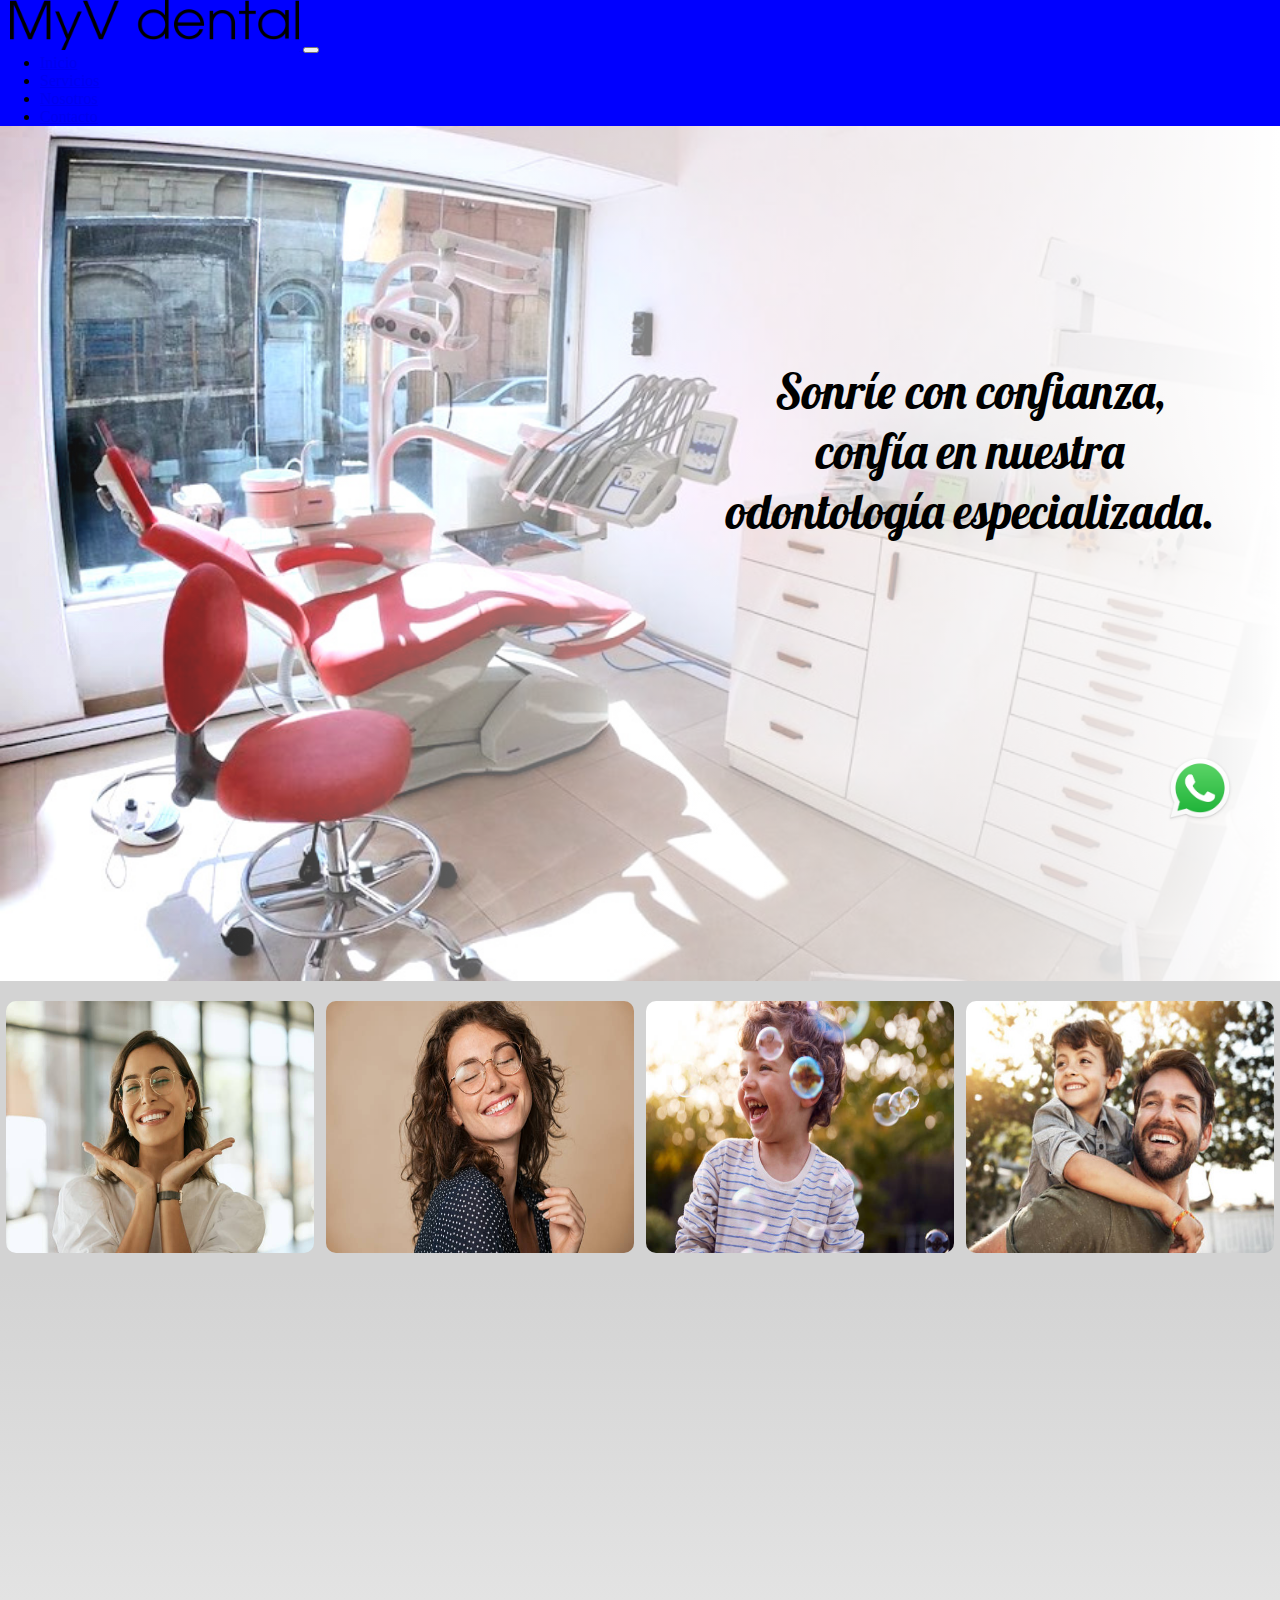
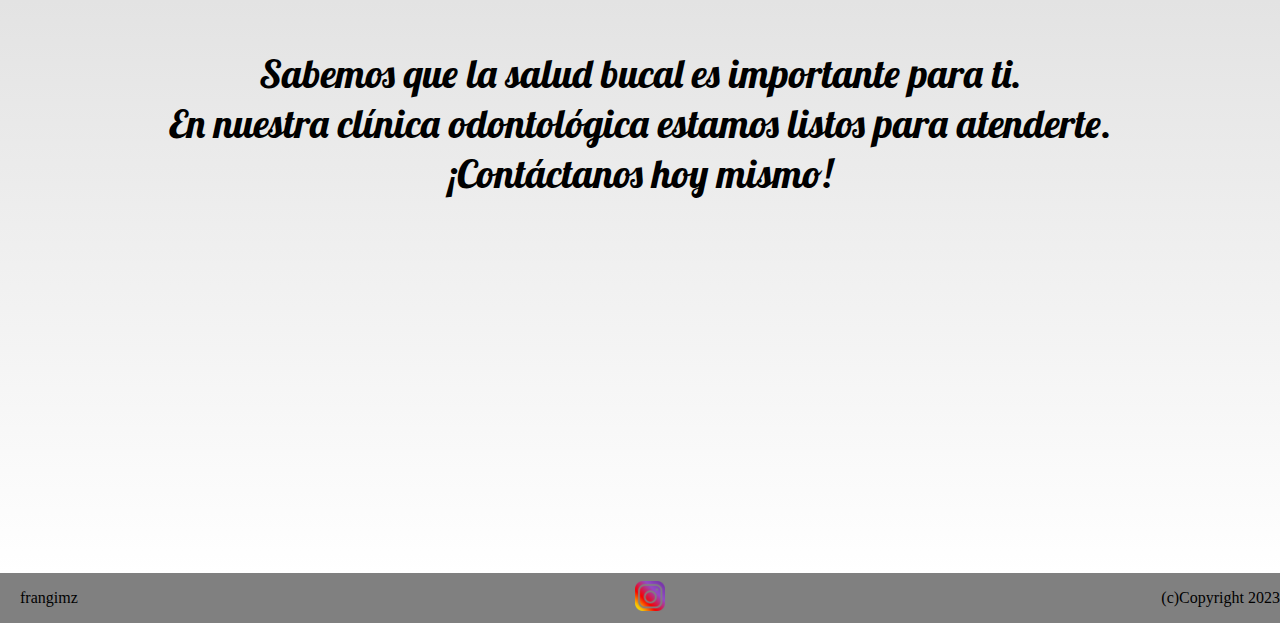
==== index.html @ 429a283a "Agregue las media queries para todas las paginas" ====
<!DOCTYPE html>
<html lang="es">
<head>
    <meta charset="UTF-8">
    <meta http-equiv="X-UA-Compatible" content="IE=edge">
    <meta name="viewport" content="width=device-width, initial-scale=1.0">
    <title>MyV Dental</title>
    <!--Css-->
    <link rel="stylesheet" href="css/styles.css">
    <!--Boostrap-->
    <link href="https://cdn.jsdelivr.net/npm/bootstrap@5.3.0-alpha3/dist/css/bootstrap.min.css" rel="stylesheet" integrity="sha384-KK94CHFLLe+nY2dmCWGMq91rCGa5gtU4mk92HdvYe+M/SXH301p5ILy+dN9+nJOZ" crossorigin="anonymous">
    <!--Favicon-->
    <link rel="apple-touch-icon" sizes="180x180" href="img/favicon/apple-touch-icon.png">
    <link rel="icon" type="image/png" sizes="32x32" href="img/favicon/favicon-32x32.png">
    <link rel="icon" type="image/png" sizes="16x16" href="img/favicon/favicon-16x16.png">
    <link rel="manifest" href="img/favicon/site.webmanifest">
    <!--Google Font Losbter-->
    <link rel="preconnect" href="https://fonts.googleapis.com">
    <link rel="preconnect" href="https://fonts.gstatic.com" crossorigin>
    <link href="https://fonts.googleapis.com/css2?family=Lobster&display=swap" rel="stylesheet">
</head>
<body class="bodyIndex">
    <nav class="navbar navbar-expand-lg navbar-bg-color">
    <div class="container-fluid">
        <a class="navbar-brand" href="index.html">
            <img class="logo" src="img/logo3.png" alt="Logo MyV Dental">
        </a>
        <button class="navbar-toggler" type="button" data-bs-toggle="collapse" data-bs-target="#navbarNavDropdown" aria-controls="navbarNavDropdown" aria-expanded="false" aria-label="Toggle navigation">
        <span class="navbar-toggler-icon"></span>
        </button>
        <div class="collapse navbar-collapse justify-content-end" id="navbarNavDropdown">
        <ul class="navbar-nav">
            <li class="nav-item">
            <a class="nav-link active" aria-current="page" href="index.html">Inicio</a>
            </li>
            <li class="nav-item">
            <a class="nav-link" href="pages/services.html">Servicios</a>
            </li>
            <li class="nav-item">
                <a class="nav-link" href="pages/aboutUs.html">Nosotros</a>
            </li>
            <li class="nav-item">
            <a class="nav-link" href="pages/contact.html">Contacto</a>
            </li>
        </ul>
        </div>
    </div>
    </nav>
    <main class="fondoIndex">
        <!--<div class="backg"><img class="backg__img" src="img/fondo.jpg" alt=""></div>-->
        <div class="slogan">
            <p>Sonríe con confianza,<br> confía en nuestra <br>odontología especializada.</p>
        </div>
    </main>

    <div id="whatsapp" class="fade-in-image">
        <a href="https://api.whatsapp.com/send?phone=543515725184&text=Hola%20Gustavo,%20Como%20andas?%20Disculpa,%20te%20escribo%20por%20una%20urgencia." target="_blank"><img class="iconoWhatsapp" src="img/iconoWhatsapp.png" alt="iconoWhatsapp"></a>
    </div>

    <div class="sonrisas">
        <img src="img/sonrisas/sonrisa1.jpg" alt="Sonrisa1">
        <img src="img/sonrisas/sonrisa2.jpg" alt="Sonrisa2">
        <img src="img/sonrisas/sonrisa3.jpg" alt="Sonrisa3">
        <img src="img/sonrisas/sonrisa4.jpg" alt="Sonrisa4">
    </div>

    <div class="publicidad">
        <div class="frasePublicitaria">
            <p>Sabemos que la salud bucal es importante para ti.<br> En nuestra clínica odontológica estamos listos para atenderte.<br> ¡Contáctanos hoy mismo!</p>
        </div>
    </div>

    <footer>
        <div class="pie">
            <div class="brand">frangimz</div>
            <div class="redes">
                <a href="https://www.instagram.com/myv_dental/">
                    <img class="logoInsta" src="img/logoInsta.png" alt="Logo Instagram">
                </a>
            </div>
            <div class="copyright">
                <p>(c)Copyright 2023</p>
            </div>
        </div>
    </footer>

    <!--Boostrap-->
    <script src="https://cdn.jsdelivr.net/npm/bootstrap@5.3.0-alpha3/dist/js/bootstrap.bundle.min.js" integrity="sha384-ENjdO4Dr2bkBIFxQpeoTz1HIcje39Wm4jDKdf19U8gI4ddQ3GYNS7NTKfAdVQSZe" crossorigin="anonymous"></script>
    <!--AOS-->

</body>
</html>
---- css/styles.css ----
*{
    margin: 0;
}

.navbar{
    height: auto;
}

.navbar-bg-color{
    background: yellow;
    /*background: linear-gradient(90deg, yellow 68%, lightgray 100%);*/
}

.logo{
    height: 50px;
    padding-left: 10px;
}

.fondoIndex{
    height: 100%;
    width: 100%;
    position: relative;
    background: linear-gradient(to right, transparent, white),
    url("../img/fondo2.jpg");
    background-size: cover;
    min-height: 95vh;
}

.backg{
    height: 100%;
    width: 100%;
    position: absolute;
}

.backg__img{
    z-index: -1;
    opacity: 50%;
    object-fit: cover;
    width: 100%;
    height: 100%;
}

.slogan{
    position: relative;
    left: 50%;
    top: 25vh;
    height: auto;
    width: 50%;
    /*background-color: white;*/
    padding: 10px;
    border-radius: 20px;
}

.slogan p{
    text-align: center;
    font-family: 'Lobster', cursive;
    font-size: 3rem;
}

footer{
    width: 100%;
    height: 50px;
    background-color: gray;
    display: flex;
    justify-content: center;
    flex-direction: row;
    padding-left: 10px;
    padding-right: 10px;
}

.pie{
    width: 100%;
    display: flex;
    justify-content: space-around;
    align-items: center;
    max-width: 1600px;
}

.pie p{
    margin: 0;
}

.pie div{
    padding: 10px;
}

.brand,.copyright{
    width: 40%;
}
.redes{
    width: 20%;
}

.redes{
    display: flex;
    justify-content: center;
}

.copyright{
    display: flex;
    justify-content: right;
}

.logoInsta{
    width: 30px;
}

.container-fluid{
    max-width: 1600px;
}

.iconoWhatsapp{
    width: 70px;
    height: 70px;
}

#whatsapp {
    z-index: 2;
    position: fixed;
    bottom: 8vh;
    right: 5vh;
 }

.fade-in-image { animation: fadeIn 5s; }

@keyframes fadeIn {
    0% { opacity: 0; }
    100% { opacity: 1; }
}

.bodyIndex{
    display: flex;
    justify-content: space-between;
    flex-direction: column;
}

.publicidad{
    background: rgb(255,255,255);
    background: linear-gradient(0deg, rgba(255,255,255,1) 0%, lightgray 100%);
    height: 100vh;
    display: flex;
    justify-content: center;
    align-items: center;
}

.frasePublicitaria{
    text-align: center;
    bottom: 100px;
    left: 100px;
    font-family: 'Lobster', cursive;
    font-size: 2.5rem;
}

.sonrisas{
    width: 100%;
    display: flex;
    flex-direction: row;
    justify-content: space-around;
    background-color: lightgray;
}

.sonrisas img{
    width: 24%;
    height: 28vh;
    padding: 0;
    margin: 20px 0 20px 0;
    border-radius: 10px;
}

/*About us*/

.portadaAboutus{
    height: auto;
    width: 100%;
    display: flex;
    justify-content: center;
    align-items: center;
}

.story{
    padding: 10px;
    width: 50%;
}

.bodyFullScreen{
    display: flex;
    justify-content: space-between;
    flex-direction: column;
    height: 100vh;
}

.story{
    display: flex;
    flex-direction: column;
    justify-content: center;
    align-items: center;
}

.story p {
    width: 90%;
}

.imgStory{
    width: 50%;
    display: flex;
    justify-content: center;
    flex-direction: column;
    align-items: center;
}

.imgStory img{
    width: 80%;
    /*border-radius: 10%;*/
    box-shadow: 13px 10px 5px 0px gray;
}

.textDeco{
    font-size: 2rem;
}

/*Contact*/

.portadaContact{
    height: auto;
    width: 100%;
    display: flex;
}

.contact{
    min-width: 350px;
}

.contact,.ubicacion{
    width: 50%;
    padding: 10px;
    display: flex;
    justify-content: center;
    flex-direction: column;
    align-items: center;
    padding: 10px;
}

.ubicacion{
    width: 80%;
}

.ubicacion iframe{
    height: 350px;
    width: 90%;
    /*min-width: 500px;*/
}

.ubicacion__title{
    width: 100%;
    padding-left: 10px;
    display: flex;
    flex-direction: column;
    justify-content: center;
    align-items: flex-start;
}

.telContact,.horaContact{
    padding: 10px;
    width: 100%;
    display: flex;
    justify-content: center;
    align-items: center;
    flex-direction: column;
}

.iconoWhatsappContact{
    width: 50px;
    height: 50px;
}

.telContact__title{
    width: 100%;
    padding-left: 10px;
    display: flex;
    flex-direction: column;
    justify-content: center;
    align-items: flex-start;
}

.horaContact__title{
    width: 100%;
    padding-left: 10px;
    display: flex;
    flex-direction: column;
    justify-content: center;
    align-items: flex-start;
}

/*Services*/

.portadaServices{
    height: auto;
    display: flex;
    justify-content: center;
    flex-direction: row;
    align-items: center;
    margin-top: 10px;
}

.services{
    width: 50%;
    padding: 20px;
    display: flex;
    justify-content: center;
    align-items: center;
    flex-direction: column;
}

.portadaServices .services *{
    width: 97%;
}

.servicesImagenes{
    padding: 10px;
    width: 50%;
    display: flex;
    justify-content: center;
    align-items: center;
}

#carouselExampleInterval{
    width: 90%;
}

#carouselExampleInterval div div img{
    height: 50vh;
    object-fit: cover;
    width: 100%;
}

/*Media Queries*/
/* Extra small devices (phones, 600px and down) */
@media only screen and (max-width: 340px){
    .navbar-bg-color{
        background-color: fuchsia;
    }

    .logo{
        height: 30px;
    }

    .brand,.copyright{
        font-size: 0.75rem;
    }

    /*Index*/
    .sonrisas{
        flex-wrap: wrap;
    }
    .sonrisas img{
        width: 90%;
        height: 40vh;
    }
    .slogan{
        left: 10%;
        top: 30vh;
        width: 85%;
        display: flex;
        justify-content: center;
        align-items: center;
    }

    .slogan p{
        font-size: 2rem;
    }
    .frasePublicitaria{
        font-size: 1.5rem;
        width: 70%;
    }

    /*Services*/
    .portadaServices{
        flex-direction: column;
    }

    .services,.servicesImagenes{
        width: 100%;
        height: 100vh;
    }

    /*About Us*/
    .portadaAboutus{
        flex-direction: column-reverse;
        justify-content: space-around;
    }

    .imgStory,.story{
        width: 100%;
        min-height: 90vh;
    }

    /*Contact*/
    .portadaContact{
        flex-direction: column;
        justify-content: space-around;
    }

    .contact{
        width: 100%;
        min-height: 70vh;
    }

    .ubicacion{
        width: 100%;
        min-height: 80vh;
    }
}

@media only screen and (max-width: 600px) and (min-width: 340px) {
    .navbar-bg-color{
        background-color: violet;
    }

    .logo{
        height: 40px;
    }

    /*Index*/
    .sonrisas{
        flex-wrap: wrap;
    }
    .sonrisas img{
        width: 90%;
        height: 50vh;
    }
    .slogan{
        left: 10%;
        top: 30vh;
        width: 85%;
        display: flex;
        justify-content: center;
        align-items: center;
    }

    .slogan p{
        font-size: 2rem;
    }
    .frasePublicitaria{
        font-size: 1.5rem;
        width: 70%;
    }

    /*Services*/
    .portadaServices{
        flex-direction: column;
    }

    .services,.servicesImagenes{
        width: 100%;
        height: 100vh;
    }

    /*About Us*/
    .portadaAboutus{
        flex-direction: column-reverse;
        justify-content: space-around;
    }

    .imgStory,.story{
        width: 100%;
        min-height: 90vh;
    }

    /*Contact*/
    .portadaContact{
        flex-direction: column;
        justify-content: space-around;
    }

    .contact{
        width: 100%;
        min-height: 70vh;
    }

    .ubicacion{
        width: 100%;
        min-height: 80vh;
    }
}
/* Small devices (portrait tablets and large phones, 600px and up) */
@media only screen and (min-width: 600px) and (max-width: 768px) {
    .navbar-bg-color{
        background-color: green;
    }
    /*Index*/
    .sonrisas{
        flex-wrap: wrap;
    }
    .sonrisas img{
        width: 45%;
    }
    .slogan{
        width: 50%;
    }

    .slogan p{
        font-size: 2rem;
    }
    .frasePublicitaria{
        font-size: 1.5rem;
    }
    /*Services*/
    .portadaServices{
        flex-direction: column;
    }

    .services,.servicesImagenes{
        width: 100%;
        min-height: 90vh;
    }
    /*About Us*/
    .portadaAboutus{
        flex-direction: column-reverse;
        justify-content: space-around;
    }

    .imgStory,.story{
        width: 100%;
        min-height: 90vh;
    }

    /*Contact*/
    .portadaContact{
        flex-direction: column;
        justify-content: space-around;
    }

    .contact{
        width: 100%;
        min-height: 70vh;
    }

    .ubicacion{
        width: 100%;
        min-height: 80vh;
    }

}
/* Medium devices (landscape tablets, 768px and up) */
@media only screen and (min-width: 768px) and (max-width: 992px) {
    .navbar-bg-color{
        background-color: white;
    }
    /*Index*/
    .slogan p{
        font-size: 2.2rem;
    }
    .frasePublicitaria{
        font-size: 1.8rem;
    }

    /*Services*/
    #carouselExampleInterval div div img{
        height: 40vh;
    }

    /*About Us*/
    .story p {
        font-size: 0.75rem;
    }
}
/* Large devices (laptops/desktops, 992px and up) */
@media only screen and (min-width: 992px) and (max-width: 1200px) {
    .navbar-bg-color{
        background-color: red;
    }
    /*Index*/
    .slogan p{
        font-size: 2.7rem;
    }
    .frasePublicitaria{
        font-size: 2.2rem;
    }
}
/* Extra large devices (large laptops and desktops, 1200px and up) */
@media only screen and (min-width: 1200px) {
    .navbar-bg-color{
        background-color: blue;
    }
}
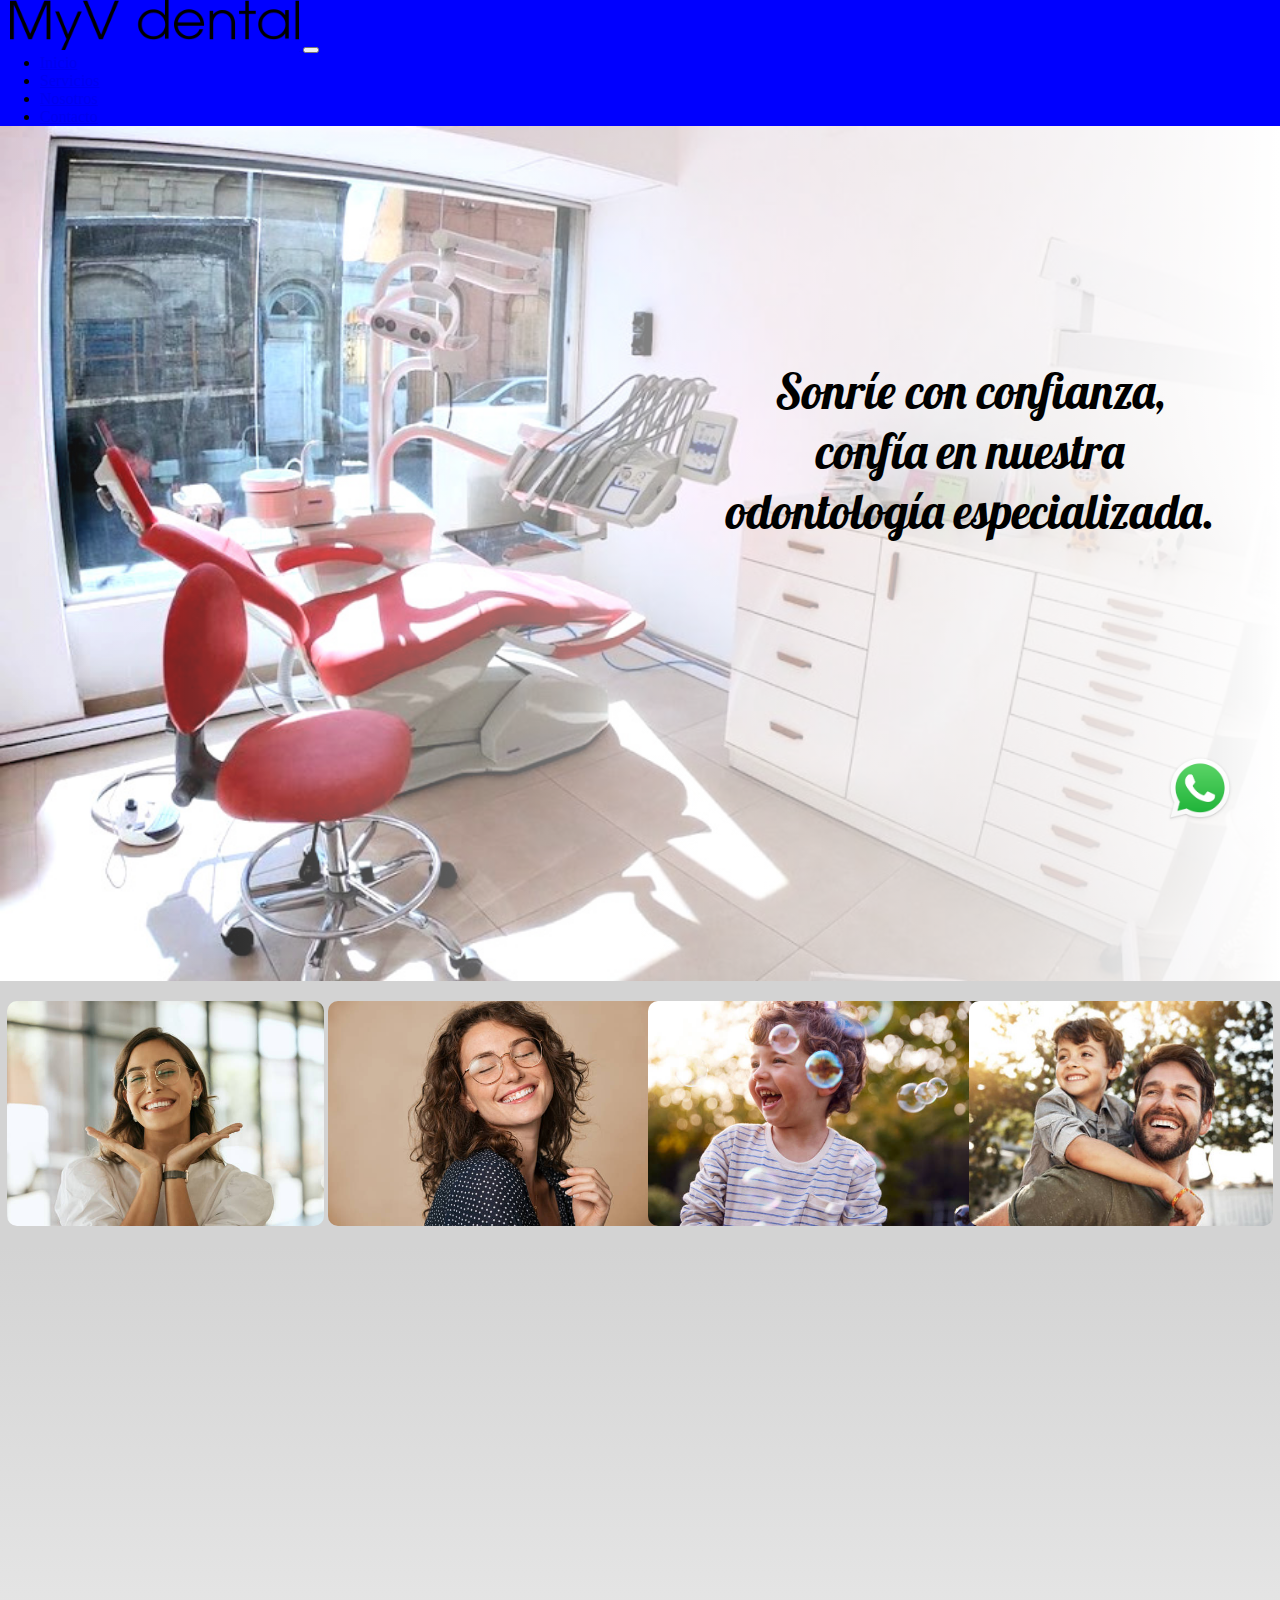
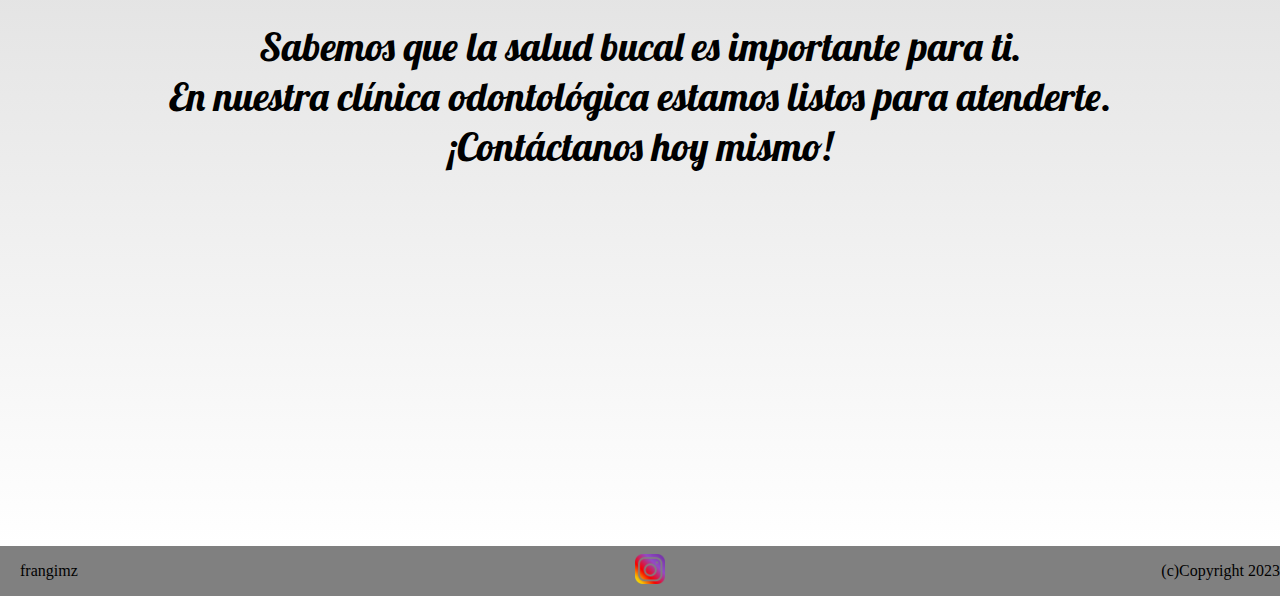
==== commit cf82efa2: "modifique el tema de las sonrisas de las imagenes en la pagina principal aunque faltaria modificar l" ====
--- a/index.html
+++ b/index.html
@@ -58,10 +58,18 @@
     </div>
 
     <div class="sonrisas">
-        <img src="img/sonrisas/sonrisa1.jpg" alt="Sonrisa1">
-        <img src="img/sonrisas/sonrisa2.jpg" alt="Sonrisa2">
-        <img src="img/sonrisas/sonrisa3.jpg" alt="Sonrisa3">
-        <img src="img/sonrisas/sonrisa4.jpg" alt="Sonrisa4">
+        <div>
+            <img src="img/sonrisas/sonrisa1.jpg" alt="Sonrisa1">
+        </div>
+        <div>
+            <img src="img/sonrisas/sonrisa2.jpg" alt="Sonrisa2">
+        </div>
+        <div>
+            <img src="img/sonrisas/sonrisa3.jpg" alt="Sonrisa3">
+        </div>
+        <div>
+            <img src="img/sonrisas/sonrisa4.jpg" alt="Sonrisa4">
+        </div>
     </div>
 
     <div class="publicidad">
--- a/css/styles.css
+++ b/css/styles.css
@@ -159,12 +159,18 @@
     background-color: lightgray;
 }
 
-.sonrisas img{
-    width: 24%;
-    height: 28vh;
+.sonrisas div{
+    max-width: 24%;
+    height: 25vh;
     padding: 0;
     margin: 20px 0 20px 0;
+}
+
+.sonrisas div img{
+    height: 100%;
+    object-fit: cover;
     border-radius: 10px;
+    overflow: hidden;
 }
 
 /*About us*/
@@ -352,9 +358,9 @@
     .sonrisas{
         flex-wrap: wrap;
     }
-    .sonrisas img{
-        width: 90%;
-        height: 40vh;
+
+    .sonrisas div{
+        max-width: 100%;
     }
     .slogan{
         left: 10%;
@@ -389,9 +395,18 @@
         justify-content: space-around;
     }
 
-    .imgStory,.story{
-        width: 100%;
-        min-height: 90vh;
+    .story{
+        width: 100%;
+        min-height: 100vh;
+    }
+
+    .imgStory{
+        width: 100%;
+        min-height: 50vh;
+    }
+
+    .textDeco{
+        font-size: 1.5rem;
     }
 
     /*Contact*/
@@ -420,13 +435,17 @@
         height: 40px;
     }
 
+    .brand,.copyright{
+        font-size: 0.75rem;
+    }
+
     /*Index*/
     .sonrisas{
         flex-wrap: wrap;
     }
-    .sonrisas img{
-        width: 90%;
-        height: 50vh;
+
+    .sonrisas div{
+        max-width: 100%;
     }
     .slogan{
         left: 10%;
@@ -461,9 +480,18 @@
         justify-content: space-around;
     }
 
-    .imgStory,.story{
+    .story{
         width: 100%;
         min-height: 90vh;
+    }
+
+    .imgStory{
+        width: 100%;
+        min-height: 60vh;
+    }
+
+    .textDeco{
+        font-size: 1.8rem;
     }
 
     /*Contact*/
@@ -481,19 +509,27 @@
         width: 100%;
         min-height: 80vh;
     }
+
+    .contact{
+        min-width: auto;
+    }
 }
 /* Small devices (portrait tablets and large phones, 600px and up) */
 @media only screen and (min-width: 600px) and (max-width: 768px) {
     .navbar-bg-color{
         background-color: green;
     }
+
     /*Index*/
+
     .sonrisas{
         flex-wrap: wrap;
     }
-    .sonrisas img{
-        width: 45%;
-    }
+
+    .sonrisas div{
+        max-width: 49%;
+    }
+
     .slogan{
         width: 50%;
     }
@@ -519,9 +555,14 @@
         justify-content: space-around;
     }
 
-    .imgStory,.story{
-        width: 100%;
-        min-height: 90vh;
+   .story{
+        width: 100%;
+        min-height: 75vh;
+    }
+
+    .imgStory{
+        width: 100%;
+        min-height: 80vh;
     }
 
     /*Contact*/
@@ -546,12 +587,17 @@
     .navbar-bg-color{
         background-color: white;
     }
+    
     /*Index*/
     .slogan p{
         font-size: 2.2rem;
     }
     .frasePublicitaria{
         font-size: 1.8rem;
+    }
+
+    .sonrisas div img{
+        height: 17vh;
     }
 
     /*Services*/
@@ -569,12 +615,17 @@
     .navbar-bg-color{
         background-color: red;
     }
+
     /*Index*/
     .slogan p{
         font-size: 2.7rem;
     }
     .frasePublicitaria{
         font-size: 2.2rem;
+    }
+
+    .sonrisas div img{
+        height: 22vh;
     }
 }
 /* Extra large devices (large laptops and desktops, 1200px and up) */
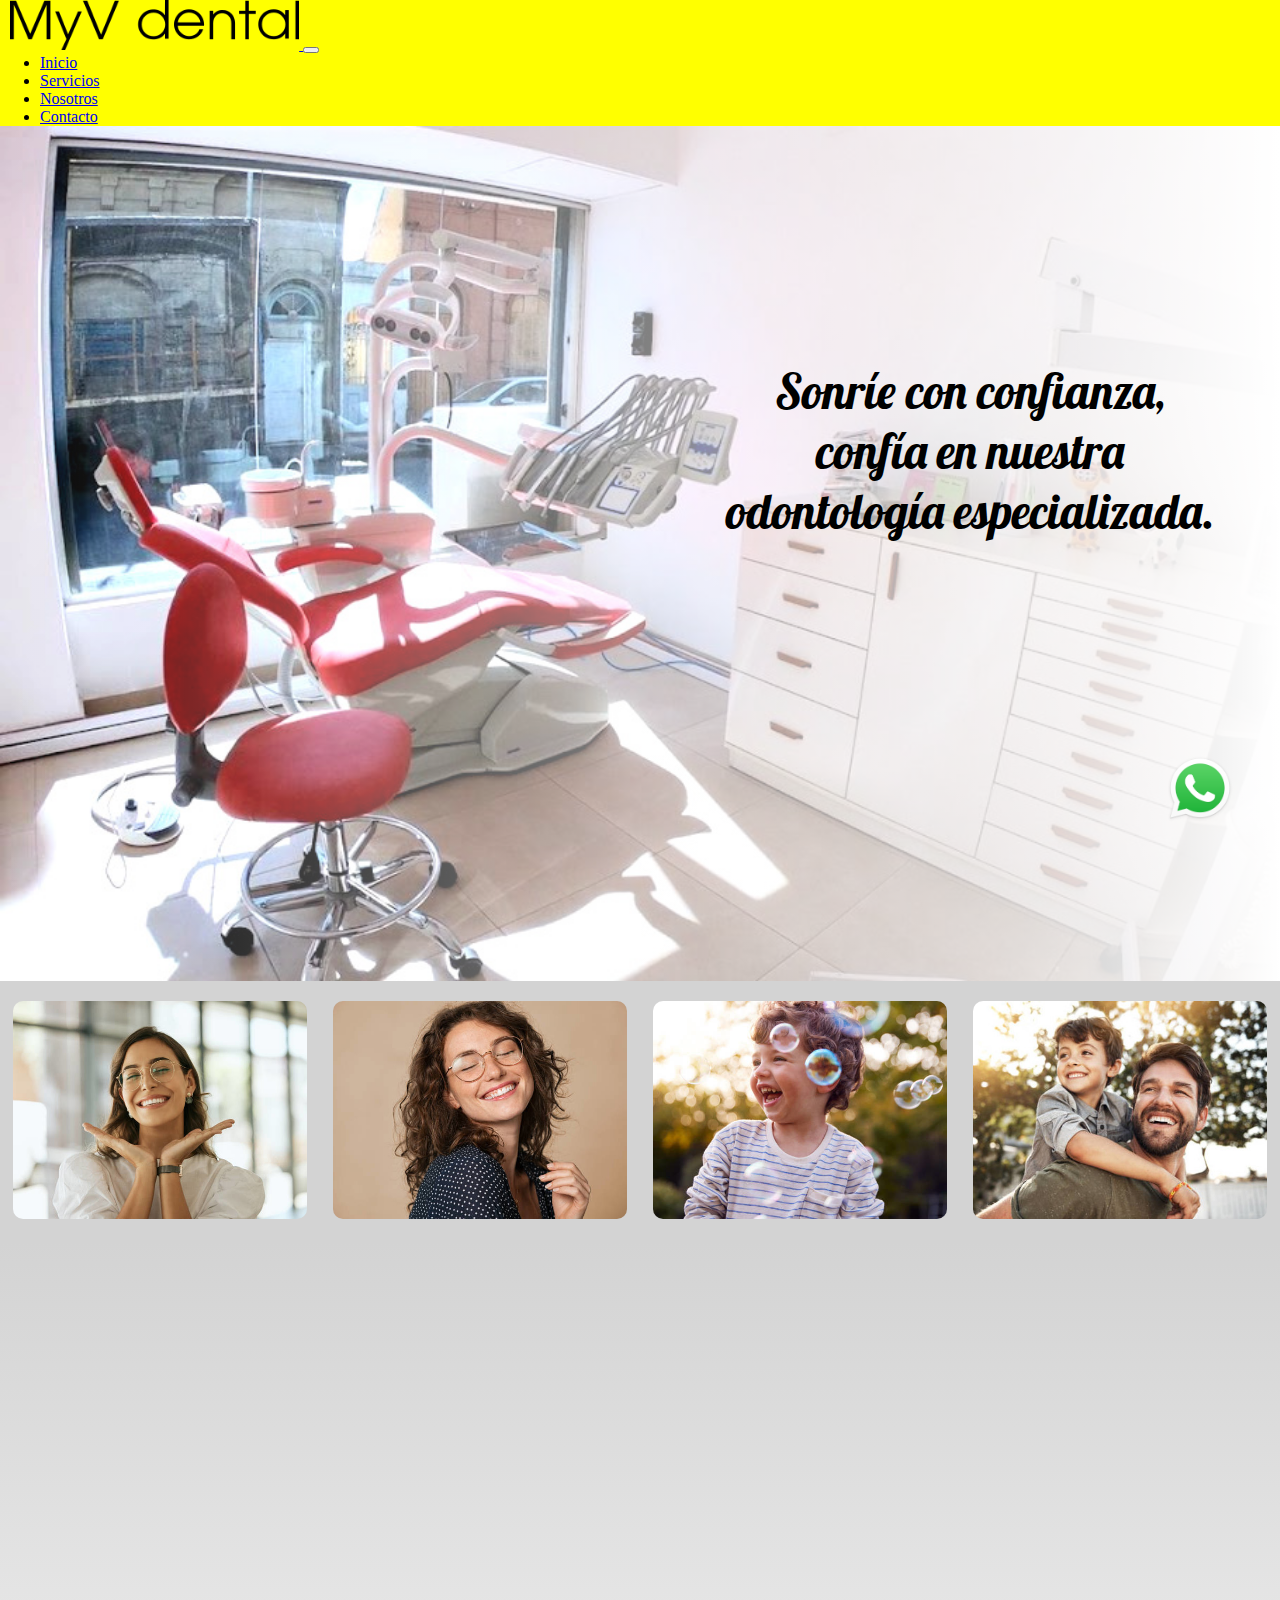
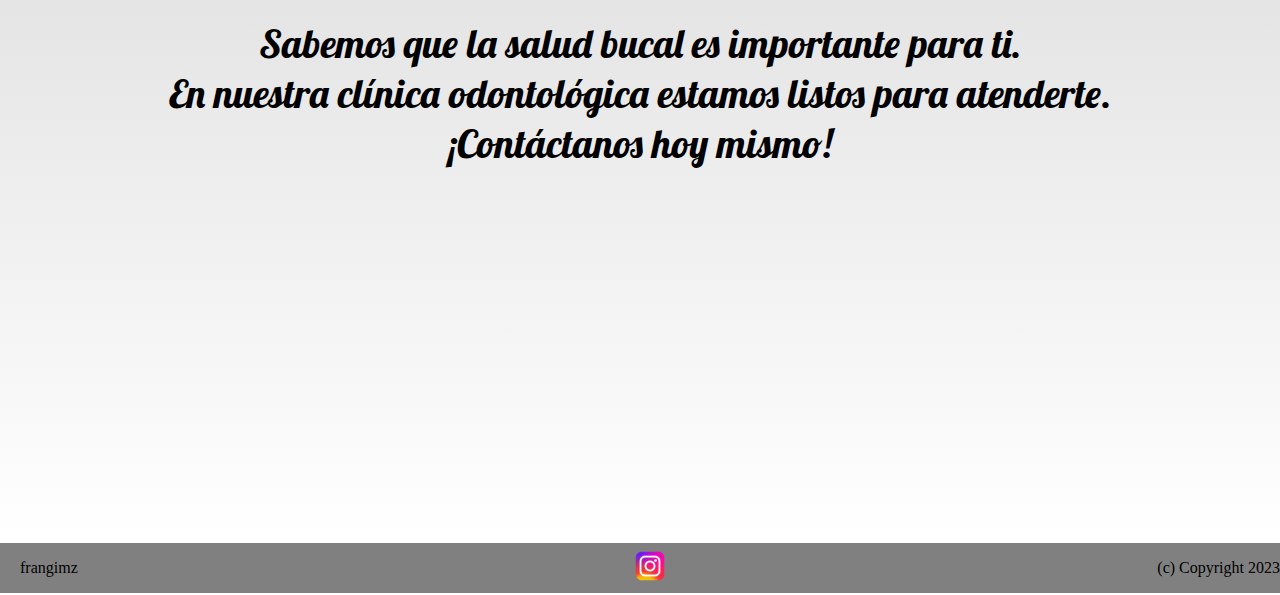
==== commit b772a5ba: "Cambie las imagenes de servicios para que queden de la misma altura y al cambiar de imagen no cambie" ====
--- a/index.html
+++ b/index.html
@@ -83,11 +83,11 @@
             <div class="brand">frangimz</div>
             <div class="redes">
                 <a href="https://www.instagram.com/myv_dental/">
-                    <img class="logoInsta" src="img/logoInsta.png" alt="Logo Instagram">
+                    <img class="logoInsta" src="img/logoInsta2.png" alt="Logo Instagram">
                 </a>
             </div>
             <div class="copyright">
-                <p>(c)Copyright 2023</p>
+                <p>(c) Copyright 2023</p>
             </div>
         </div>
     </footer>
--- a/css/styles.css
+++ b/css/styles.css
@@ -160,17 +160,56 @@
 }
 
 .sonrisas div{
-    max-width: 24%;
-    height: 25vh;
+    width: 23%;
     padding: 0;
     margin: 20px 0 20px 0;
 }
 
 .sonrisas div img{
-    height: 100%;
+    width: 100%;
     object-fit: cover;
     border-radius: 10px;
-    overflow: hidden;
+}
+
+/*Services*/
+
+.portadaServices{
+    height: auto;
+    display: flex;
+    justify-content: center;
+    flex-direction: row;
+    align-items: center;
+    margin-top: 10px;
+}
+
+.services{
+    width: 50%;
+    padding: 20px;
+    display: flex;
+    justify-content: center;
+    align-items: center;
+    flex-direction: column;
+}
+
+.portadaServices .services *{
+    width: 97%;
+}
+
+.servicesImagenes{
+    padding: 10px;
+    width: 50%;
+    display: flex;
+    justify-content: center;
+    align-items: center;
+}
+
+#carouselExampleInterval{
+    width: 90%;
+}
+
+#carouselExampleInterval div div img{
+    object-fit: cover;
+    width: 100%;
 }
 
 /*About us*/
@@ -297,54 +336,13 @@
     align-items: flex-start;
 }
 
-/*Services*/
-
-.portadaServices{
-    height: auto;
-    display: flex;
-    justify-content: center;
-    flex-direction: row;
-    align-items: center;
-    margin-top: 10px;
-}
-
-.services{
-    width: 50%;
-    padding: 20px;
-    display: flex;
-    justify-content: center;
-    align-items: center;
-    flex-direction: column;
-}
-
-.portadaServices .services *{
-    width: 97%;
-}
-
-.servicesImagenes{
-    padding: 10px;
-    width: 50%;
-    display: flex;
-    justify-content: center;
-    align-items: center;
-}
-
-#carouselExampleInterval{
-    width: 90%;
-}
-
-#carouselExampleInterval div div img{
-    height: 50vh;
-    object-fit: cover;
-    width: 100%;
-}
 
 /*Media Queries*/
 /* Extra small devices (phones, 600px and down) */
 @media only screen and (max-width: 340px){
-    .navbar-bg-color{
+    /*.navbar-bg-color{
         background-color: fuchsia;
-    }
+    }*/
 
     .logo{
         height: 30px;
@@ -360,7 +358,7 @@
     }
 
     .sonrisas div{
-        max-width: 100%;
+        width: 98%;
     }
     .slogan{
         left: 10%;
@@ -384,9 +382,14 @@
         flex-direction: column;
     }
 
-    .services,.servicesImagenes{
-        width: 100%;
-        height: 100vh;
+    .services{
+        width: 100%;
+        height: 90vh;
+    }
+
+    .servicesImagenes{
+        width: 100%;
+        height: 70vh;
     }
 
     /*About Us*/
@@ -427,9 +430,9 @@
 }
 
 @media only screen and (max-width: 600px) and (min-width: 340px) {
-    .navbar-bg-color{
+    /*.navbar-bg-color{
         background-color: violet;
-    }
+    }*/
 
     .logo{
         height: 40px;
@@ -445,7 +448,7 @@
     }
 
     .sonrisas div{
-        max-width: 100%;
+        width: 98%;
     }
     .slogan{
         left: 10%;
@@ -469,9 +472,14 @@
         flex-direction: column;
     }
 
-    .services,.servicesImagenes{
-        width: 100%;
-        height: 100vh;
+    .services{
+        width: 100%;
+        height: 90vh;
+    }
+
+    .servicesImagenes{
+        width: 100%;
+        height: 70vh;
     }
 
     /*About Us*/
@@ -516,9 +524,9 @@
 }
 /* Small devices (portrait tablets and large phones, 600px and up) */
 @media only screen and (min-width: 600px) and (max-width: 768px) {
-    .navbar-bg-color{
+    /*.navbar-bg-color{
         background-color: green;
-    }
+    }*/
 
     /*Index*/
 
@@ -527,7 +535,7 @@
     }
 
     .sonrisas div{
-        max-width: 49%;
+        width: 48%;
     }
 
     .slogan{
@@ -584,9 +592,9 @@
 }
 /* Medium devices (landscape tablets, 768px and up) */
 @media only screen and (min-width: 768px) and (max-width: 992px) {
-    .navbar-bg-color{
+    /*.navbar-bg-color{
         background-color: white;
-    }
+    }*/
     
     /*Index*/
     .slogan p{
@@ -596,10 +604,6 @@
         font-size: 1.8rem;
     }
 
-    .sonrisas div img{
-        height: 17vh;
-    }
-
     /*Services*/
     #carouselExampleInterval div div img{
         height: 40vh;
@@ -612,9 +616,9 @@
 }
 /* Large devices (laptops/desktops, 992px and up) */
 @media only screen and (min-width: 992px) and (max-width: 1200px) {
-    .navbar-bg-color{
+    /*.navbar-bg-color{
         background-color: red;
-    }
+    }*/
 
     /*Index*/
     .slogan p{
@@ -623,14 +627,10 @@
     .frasePublicitaria{
         font-size: 2.2rem;
     }
-
-    .sonrisas div img{
-        height: 22vh;
-    }
 }
 /* Extra large devices (large laptops and desktops, 1200px and up) */
 @media only screen and (min-width: 1200px) {
-    .navbar-bg-color{
+    /*.navbar-bg-color{
         background-color: blue;
-    }
+    }*/
 }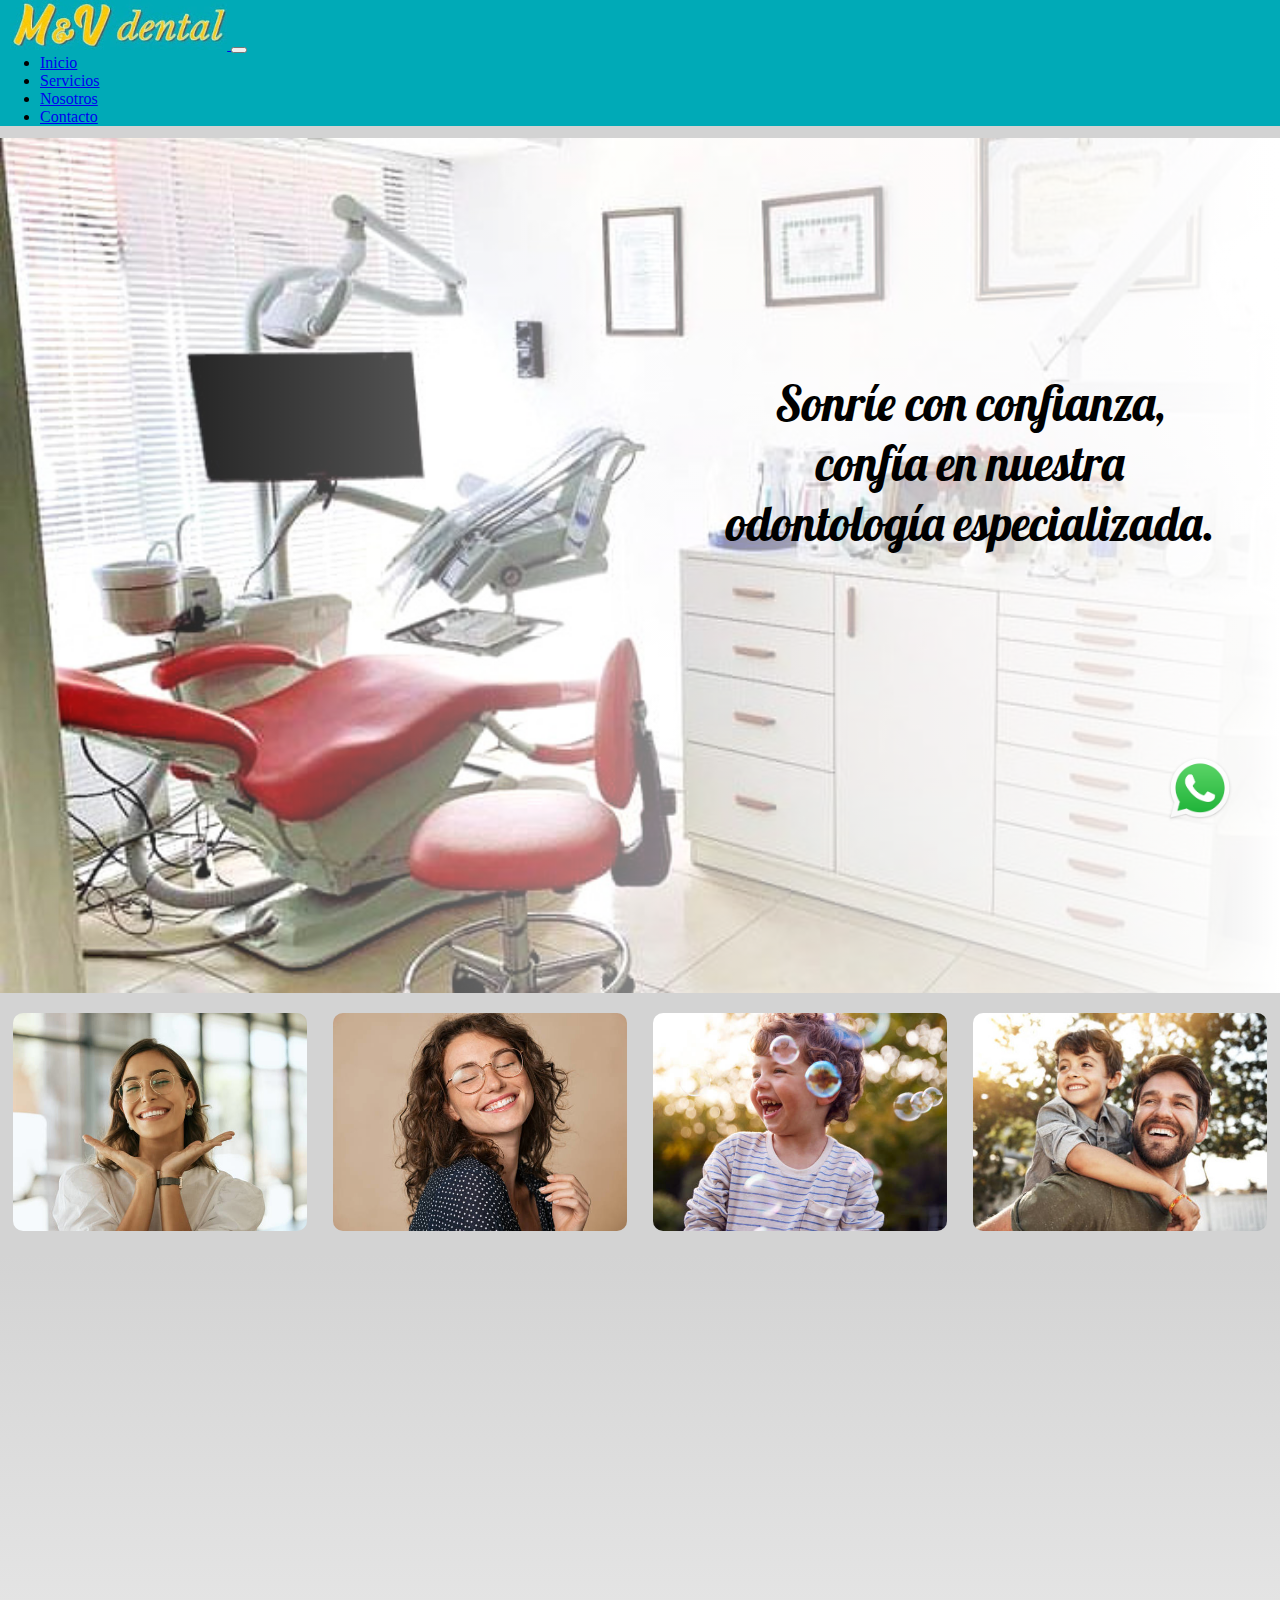
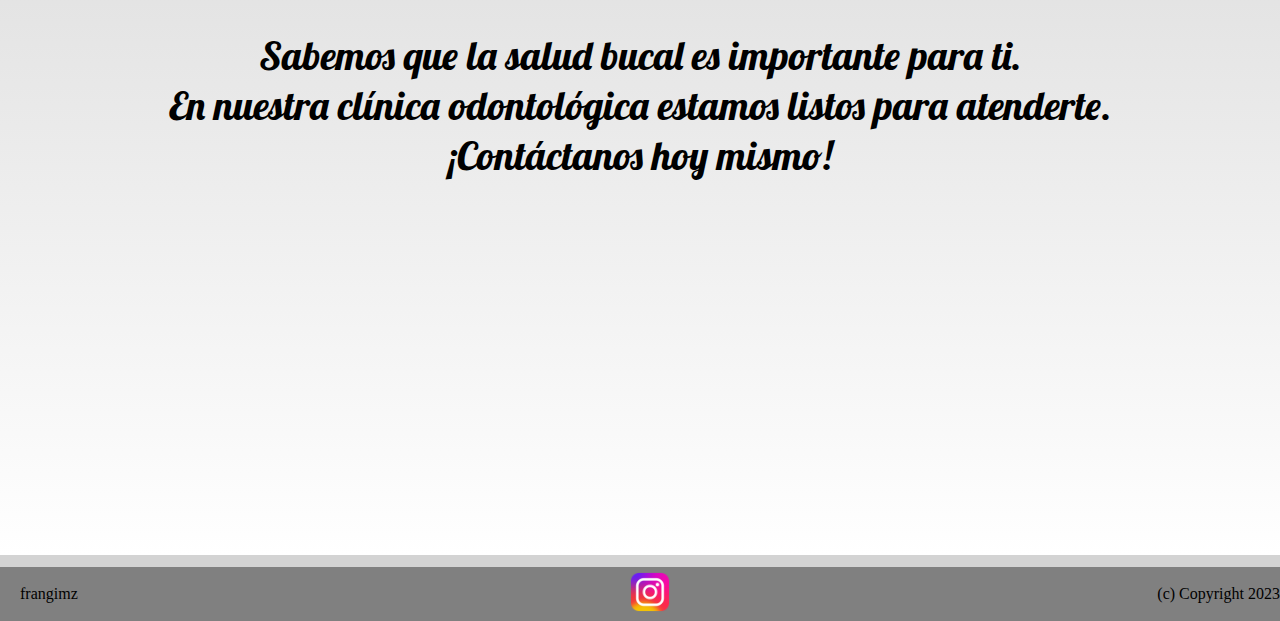
==== commit 8a28cd8f: "Cambie fondo del index, el logo y el favicon" ====
--- a/index.html
+++ b/index.html
@@ -10,10 +10,9 @@
     <!--Boostrap-->
     <link href="https://cdn.jsdelivr.net/npm/bootstrap@5.3.0-alpha3/dist/css/bootstrap.min.css" rel="stylesheet" integrity="sha384-KK94CHFLLe+nY2dmCWGMq91rCGa5gtU4mk92HdvYe+M/SXH301p5ILy+dN9+nJOZ" crossorigin="anonymous">
     <!--Favicon-->
-    <link rel="apple-touch-icon" sizes="180x180" href="img/favicon/apple-touch-icon.png">
-    <link rel="icon" type="image/png" sizes="32x32" href="img/favicon/favicon-32x32.png">
-    <link rel="icon" type="image/png" sizes="16x16" href="img/favicon/favicon-16x16.png">
-    <link rel="manifest" href="img/favicon/site.webmanifest">
+    <link rel="apple-touch-icon" sizes="180x180" href="img/favicon2/apple-touch-icon.png">
+    <link rel="icon" type="image/png" sizes="32x32" href="img/favicon2/favicon-32x32.png">
+    <link rel="icon" type="image/png" sizes="16x16" href="img/favicon2/favicon-16x16.png">
     <!--Google Font Losbter-->
     <link rel="preconnect" href="https://fonts.googleapis.com">
     <link rel="preconnect" href="https://fonts.gstatic.com" crossorigin>
@@ -23,7 +22,7 @@
     <nav class="navbar navbar-expand-lg navbar-bg-color">
     <div class="container-fluid">
         <a class="navbar-brand" href="index.html">
-            <img class="logo" src="img/logo3.png" alt="Logo MyV Dental">
+            <img class="logo" src="img/logo/logo.jpg" alt="Logo MyV Dental">
         </a>
         <button class="navbar-toggler" type="button" data-bs-toggle="collapse" data-bs-target="#navbarNavDropdown" aria-controls="navbarNavDropdown" aria-expanded="false" aria-label="Toggle navigation">
         <span class="navbar-toggler-icon"></span>
@@ -83,7 +82,7 @@
             <div class="brand">frangimz</div>
             <div class="redes">
                 <a href="https://www.instagram.com/myv_dental/">
-                    <img class="logoInsta" src="img/logoInsta2.png" alt="Logo Instagram">
+                    <img class="logoInsta" src="img/logoInsta.png" alt="Logo Instagram">
                 </a>
             </div>
             <div class="copyright">
--- a/css/styles.css
+++ b/css/styles.css
@@ -7,8 +7,9 @@
 }
 
 .navbar-bg-color{
-    background: yellow;
+    background: #00aab7;
     /*background: linear-gradient(90deg, yellow 68%, lightgray 100%);*/
+    border-bottom: 0.75rem solid lightgray;
 }
 
 .logo{
@@ -17,17 +18,18 @@
 }
 
 .fondoIndex{
-    height: 100%;
+    height: auto;
+    height: auto;
     width: 100%;
     position: relative;
     background: linear-gradient(to right, transparent, white),
-    url("../img/fondo2.jpg");
+    url("../img/fondoIndex/fondo3.jpeg");
     background-size: cover;
     min-height: 95vh;
 }
 
 .backg{
-    height: 100%;
+    height: auto;
     width: 100%;
     position: absolute;
 }
@@ -37,7 +39,7 @@
     opacity: 50%;
     object-fit: cover;
     width: 100%;
-    height: 100%;
+    height: auto;
 }
 
 .slogan{
@@ -59,13 +61,14 @@
 
 footer{
     width: 100%;
-    height: 50px;
+    height: 50px+1rem;
     background-color: gray;
     display: flex;
     justify-content: center;
     flex-direction: row;
     padding-left: 10px;
     padding-right: 10px;
+    border-top: 0.75rem solid lightgray;
 }
 
 .pie{
@@ -81,7 +84,7 @@
 }
 
 .pie div{
-    padding: 10px;
+    padding: 5px 10px 5px 10px;
 }
 
 .brand,.copyright{
@@ -102,7 +105,7 @@
 }
 
 .logoInsta{
-    width: 30px;
+    width: 40px;
 }
 
 .container-fluid{
@@ -604,11 +607,6 @@
         font-size: 1.8rem;
     }
 
-    /*Services*/
-    #carouselExampleInterval div div img{
-        height: 40vh;
-    }
-
     /*About Us*/
     .story p {
         font-size: 0.75rem;
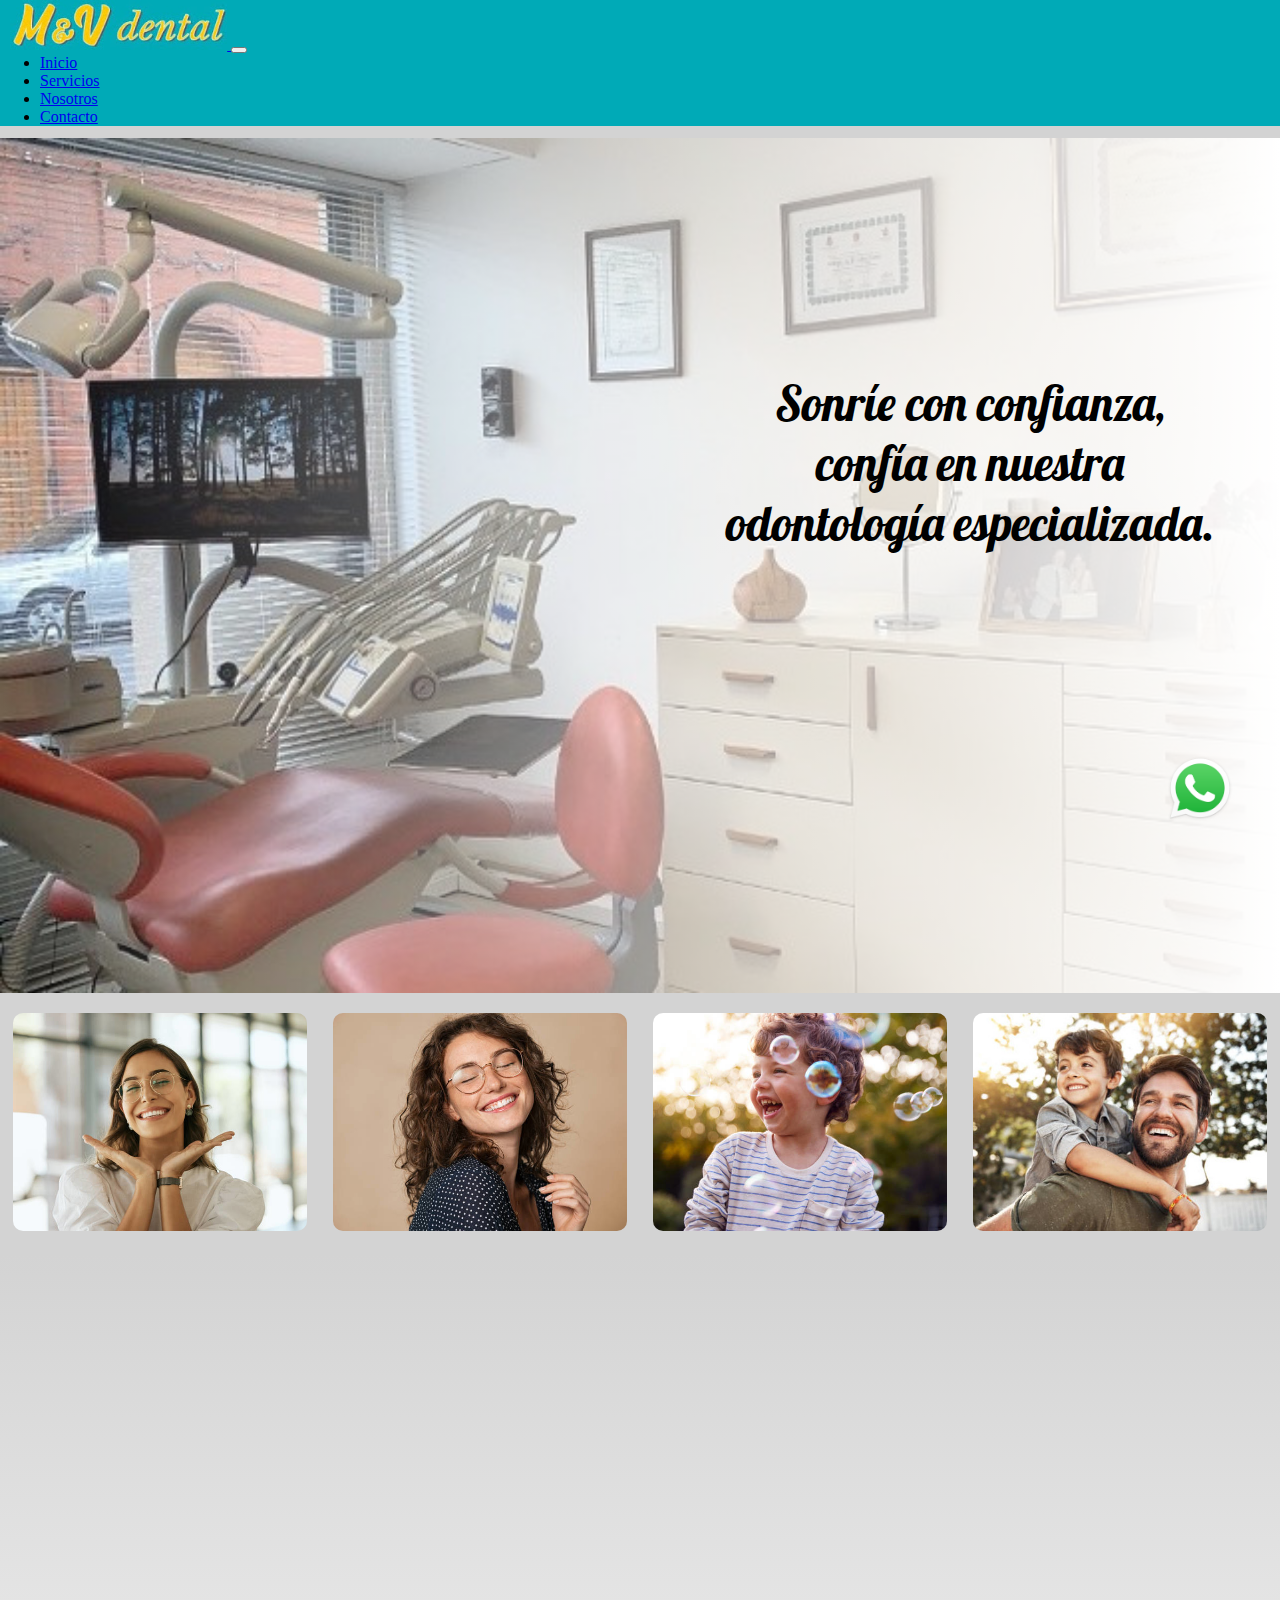
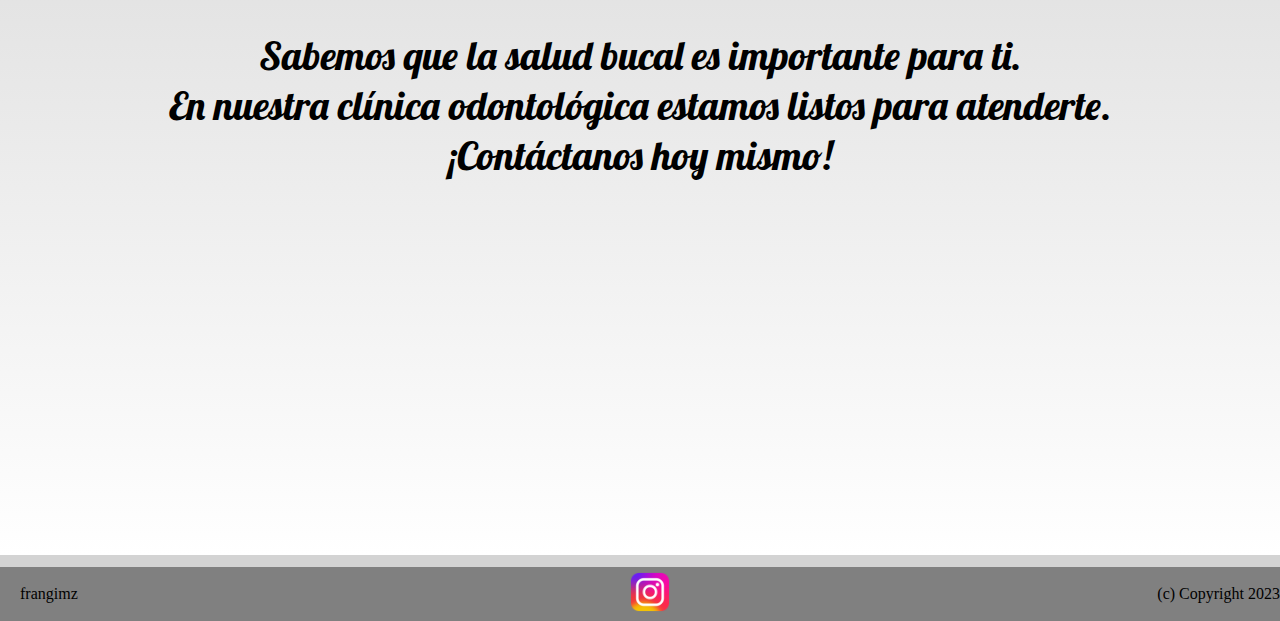
==== commit 123eb4d1: "Agregue meta description para cada pagina y mejore los nombres de los alt de las imagenes todo para " ====
--- a/index.html
+++ b/index.html
@@ -4,6 +4,8 @@
     <meta charset="UTF-8">
     <meta http-equiv="X-UA-Compatible" content="IE=edge">
     <meta name="viewport" content="width=device-width, initial-scale=1.0">
+    <meta name="description" content="Brindamos tratamientos de odontología especializada en Alberdi, Córdoba. Contáctenos para programar una cita hoy mismo o en caso de emergencia dental.">
+
     <title>MyV Dental</title>
     <!--Css-->
     <link rel="stylesheet" href="css/styles.css">
@@ -22,7 +24,7 @@
     <nav class="navbar navbar-expand-lg navbar-bg-color">
     <div class="container-fluid">
         <a class="navbar-brand" href="index.html">
-            <img class="logo" src="img/logo/logo.jpg" alt="Logo MyV Dental">
+            <img class="logo" src="img/logo/logo.jpg" alt="Logo de MyV Dental">
         </a>
         <button class="navbar-toggler" type="button" data-bs-toggle="collapse" data-bs-target="#navbarNavDropdown" aria-controls="navbarNavDropdown" aria-expanded="false" aria-label="Toggle navigation">
         <span class="navbar-toggler-icon"></span>
@@ -53,21 +55,21 @@
     </main>
 
     <div id="whatsapp" class="fade-in-image">
-        <a href="https://api.whatsapp.com/send?phone=543515725184&text=Hola%20Gustavo,%20Como%20andas?%20Disculpa,%20te%20escribo%20por%20una%20urgencia." target="_blank"><img class="iconoWhatsapp" src="img/iconoWhatsapp.png" alt="iconoWhatsapp"></a>
+        <a href="https://api.whatsapp.com/send?phone=543515725184&text=Hola%20Gustavo,%20Como%20andas?%20Disculpa,%20te%20escribo%20por%20una%20urgencia." target="_blank"><img class="iconoWhatsapp" src="img/iconoWhatsapp.png" alt="Logo de Whatsapp"></a>
     </div>
 
     <div class="sonrisas">
         <div>
-            <img src="img/sonrisas/sonrisa1.jpg" alt="Sonrisa1">
+            <img src="img/sonrisas/sonrisa1.jpg" alt="Imagen de sonrisa 1">
         </div>
         <div>
-            <img src="img/sonrisas/sonrisa2.jpg" alt="Sonrisa2">
+            <img src="img/sonrisas/sonrisa2.jpg" alt="Imagen de sonrisa 2">
         </div>
         <div>
-            <img src="img/sonrisas/sonrisa3.jpg" alt="Sonrisa3">
+            <img src="img/sonrisas/sonrisa3.jpg" alt="Imagen de sonrisa 3">
         </div>
         <div>
-            <img src="img/sonrisas/sonrisa4.jpg" alt="Sonrisa4">
+            <img src="img/sonrisas/sonrisa4.jpg" alt="Imagen de sonrisa 4">
         </div>
     </div>
 
@@ -82,7 +84,7 @@
             <div class="brand">frangimz</div>
             <div class="redes">
                 <a href="https://www.instagram.com/myv_dental/">
-                    <img class="logoInsta" src="img/logoInsta.png" alt="Logo Instagram">
+                    <img class="logoInsta" src="img/logoInsta.png" alt="Logo de Instagram">
                 </a>
             </div>
             <div class="copyright">
--- a/css/styles.css
+++ b/css/styles.css
@@ -18,18 +18,17 @@
 }
 
 .fondoIndex{
-    height: auto;
-    height: auto;
+    height: 100%;
     width: 100%;
     position: relative;
     background: linear-gradient(to right, transparent, white),
-    url("../img/fondoIndex/fondo3.jpeg");
+    url("../img/fondoIndex/fondo4.jpg");
     background-size: cover;
     min-height: 95vh;
 }
 
 .backg{
-    height: auto;
+    height: 100%;
     width: 100%;
     position: absolute;
 }
@@ -39,7 +38,7 @@
     opacity: 50%;
     object-fit: cover;
     width: 100%;
-    height: auto;
+    height: 100%;
 }
 
 .slogan{
@@ -275,7 +274,8 @@
 }
 
 .contact{
-    min-width: 350px;
+    min-width: 400px;
+    display: flex;
 }
 
 .contact,.ubicacion{
@@ -289,7 +289,7 @@
 }
 
 .ubicacion{
-    width: 80%;
+    width: 90%;
 }
 
 .ubicacion iframe{
@@ -307,8 +307,8 @@
     align-items: flex-start;
 }
 
-.telContact,.horaContact{
-    padding: 10px;
+.telContact,.horaContact,.redesContact{
+    padding: 5px;
     width: 100%;
     display: flex;
     justify-content: center;
@@ -330,7 +330,7 @@
     align-items: flex-start;
 }
 
-.horaContact__title{
+.horaContact__title,.redesContact__title{
     width: 100%;
     padding-left: 10px;
     display: flex;
@@ -339,9 +339,12 @@
     align-items: flex-start;
 }
 
+.redesContact a{
+    text-decoration: none;
+}
 
 /*Media Queries*/
-/* Extra small devices (phones, 600px and down) */
+/* Extra small devices (phones, 340px and down) */
 @media only screen and (max-width: 340px){
     /*.navbar-bg-color{
         background-color: fuchsia;
@@ -364,16 +367,16 @@
         width: 98%;
     }
     .slogan{
-        left: 10%;
+        left: 0%;
         top: 30vh;
-        width: 85%;
+        width: 100%;
         display: flex;
         justify-content: center;
         align-items: center;
     }
 
     .slogan p{
-        font-size: 2rem;
+        font-size: 1.5rem;
     }
     .frasePublicitaria{
         font-size: 1.5rem;
@@ -423,12 +426,12 @@
 
     .contact{
         width: 100%;
-        min-height: 70vh;
+        min-height: 80vh;
     }
 
     .ubicacion{
         width: 100%;
-        min-height: 80vh;
+        min-height: 90vh;
     }
 }
 
@@ -454,20 +457,20 @@
         width: 98%;
     }
     .slogan{
-        left: 10%;
+        left: 0%;
         top: 30vh;
-        width: 85%;
+        width: 100%;
         display: flex;
         justify-content: center;
         align-items: center;
     }
 
     .slogan p{
-        font-size: 2rem;
+        font-size: 1.7rem;
     }
     .frasePublicitaria{
         font-size: 1.5rem;
-        width: 70%;
+        width: 80%;
     }
 
     /*Services*/
@@ -482,7 +485,7 @@
 
     .servicesImagenes{
         width: 100%;
-        height: 70vh;
+        height: 80vh;
     }
 
     /*About Us*/
@@ -513,12 +516,12 @@
 
     .contact{
         width: 100%;
-        min-height: 70vh;
+        min-height: 80vh;
     }
 
     .ubicacion{
         width: 100%;
-        min-height: 80vh;
+        min-height: 90vh;
     }
 
     .contact{
@@ -546,7 +549,7 @@
     }
 
     .slogan p{
-        font-size: 2rem;
+        font-size: 1.6rem;
     }
     .frasePublicitaria{
         font-size: 1.5rem;
@@ -584,12 +587,12 @@
 
     .contact{
         width: 100%;
-        min-height: 70vh;
+        min-height: 80vh;
     }
 
     .ubicacion{
         width: 100%;
-        min-height: 80vh;
+        min-height: 90vh;
     }
 
 }
@@ -611,6 +614,17 @@
     .story p {
         font-size: 0.75rem;
     }
+
+    /*Contact*/
+    .contact{
+        width: 100%;
+        min-height: 80vh;
+    }
+
+    .ubicacion{
+        width: 100%;
+        min-height: 80vh;
+    }
 }
 /* Large devices (laptops/desktops, 992px and up) */
 @media only screen and (min-width: 992px) and (max-width: 1200px) {
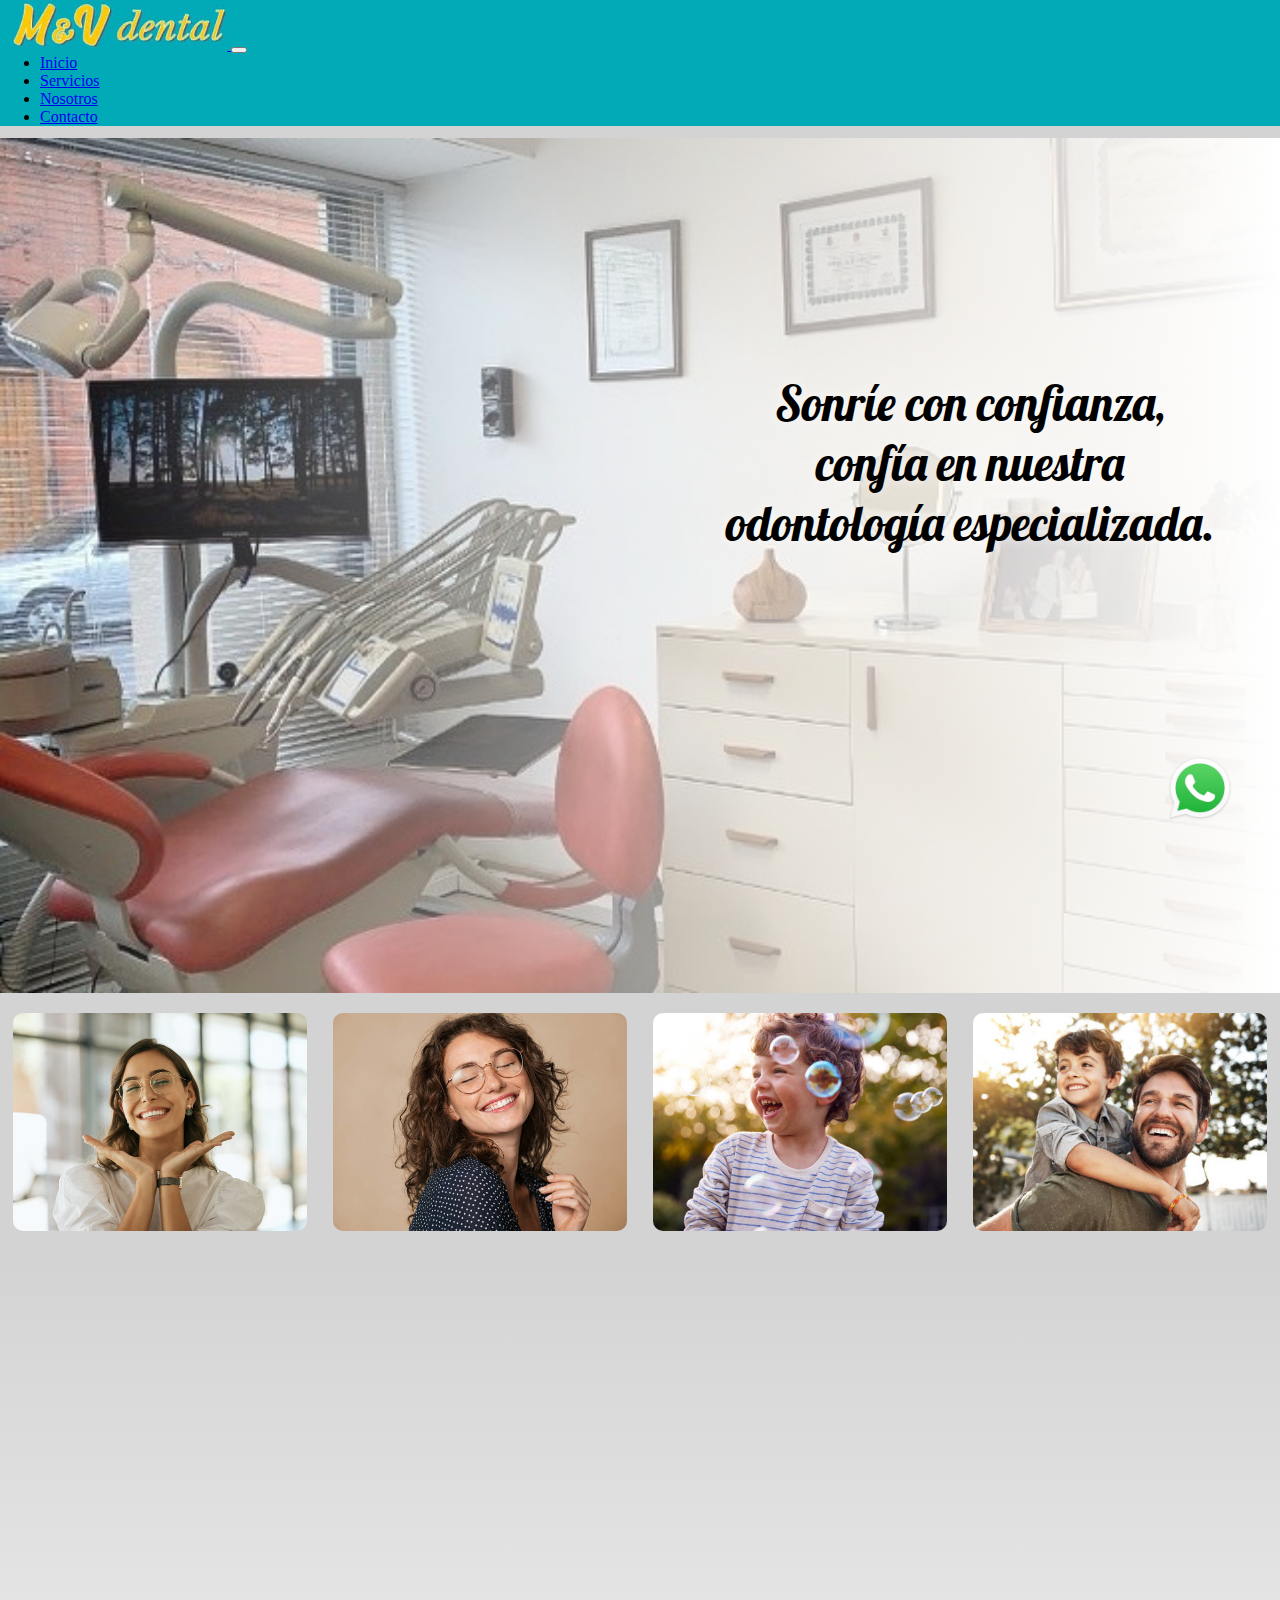
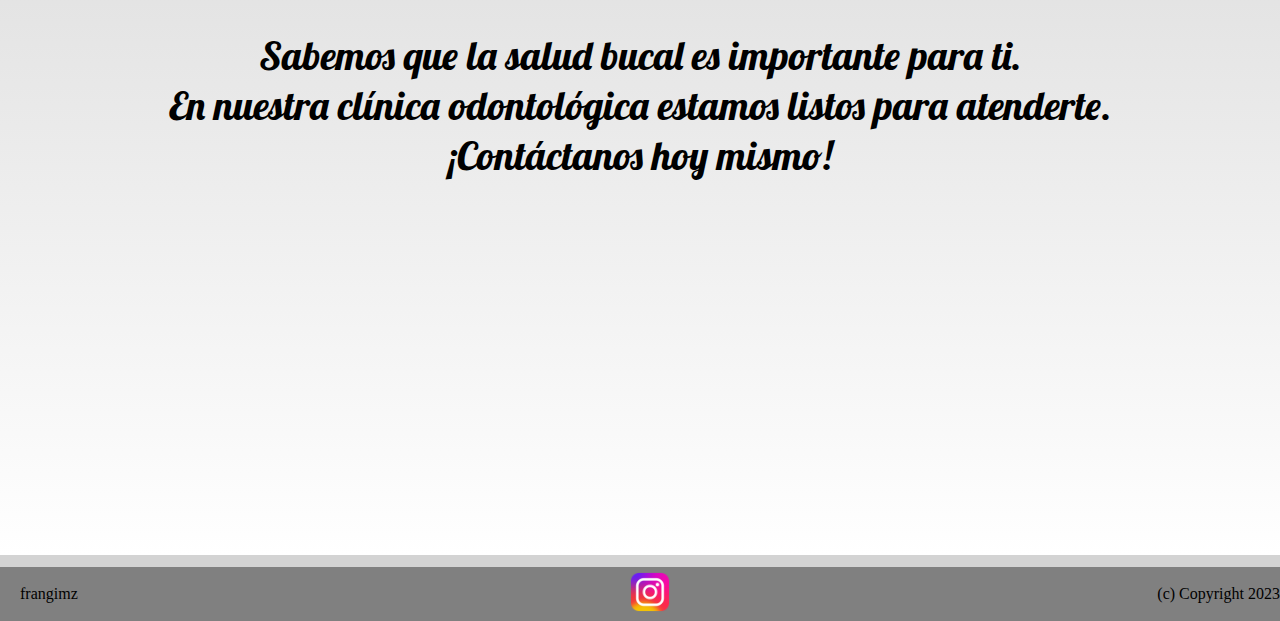
==== commit 784a9430: "Cambio en los titles de las paginas" ====
--- a/index.html
+++ b/index.html
@@ -6,7 +6,7 @@
     <meta name="viewport" content="width=device-width, initial-scale=1.0">
     <meta name="description" content="Brindamos tratamientos de odontología especializada en Alberdi, Córdoba. Contáctenos para programar una cita hoy mismo o en caso de emergencia dental.">
 
-    <title>MyV Dental</title>
+    <title>Odontología Especializada - MyV Dental</title>
     <!--Css-->
     <link rel="stylesheet" href="css/styles.css">
     <!--Boostrap-->
--- a/css/styles.css
+++ b/css/styles.css
@@ -56,6 +56,7 @@
     text-align: center;
     font-family: 'Lobster', cursive;
     font-size: 3rem;
+    text-shadow: 0px 0px 11px rgba(255,255,255,0.7);
 }
 
 footer{
